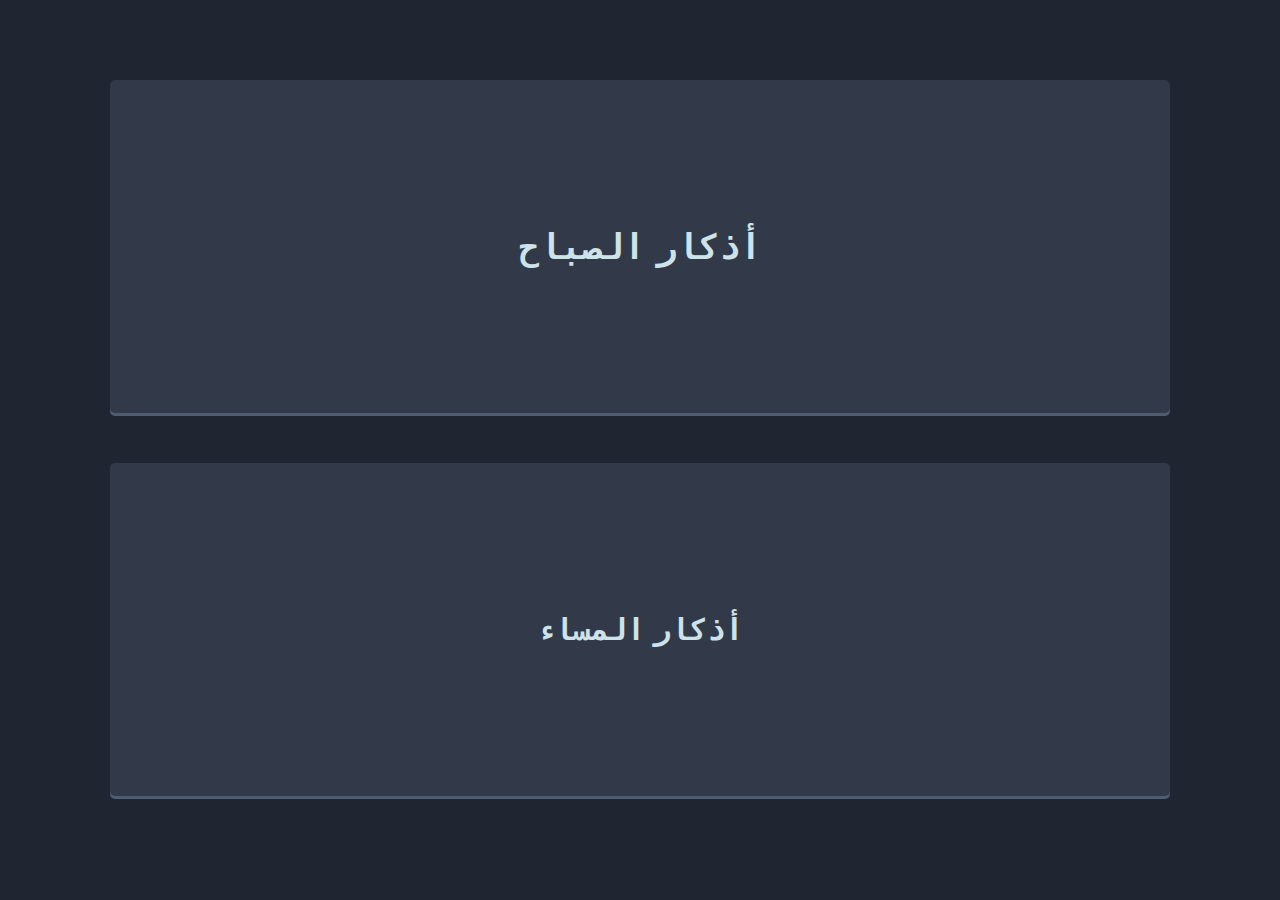
==== index.html @ a1f774f6 "Adding main files" ====
<!DOCTYPE html>
<html lang="en">
<head>
  <meta charset="UTF-8">
  <meta http-equiv="X-UA-Compatible" content="IE=Edge">
  <meta name="viewport" content="width=device-width, initial-scale=1">
  <title>Azkar</title>
  <link rel="icon" href="images/icon.png">
  <link rel="stylesheet" href="style.css">
</head>
<body>
  <!-- start project -->
  <div class="container">
    <a href="pages/morning-azkar.html">
      <button class="first-btn" dir="rtl">
        أذكار الصباح
      </button>
    </a>
    <a href="pages/evening-azkar.html">
      <button class="second-btn" dir="rtl">
        أذكار المساء
      </button>
    </a>
  </div>
  <!-- end project -->
  <script src="main.js"></script>
</body>
</html>
---- style.css ----
:root {
  --light-cyan: hsl(193, 38%, 86%);
  --neon-green: hsl(150, 100%, 66%);
  --grayish-blue: hsl(217, 19%, 38%);
  --dark-grayish-blue: hsl(217, 19%, 24%);
  --dark-blue: hsl(218, 23%, 16%);
}

::selection {
  color: black;
  background-color: var(--neon-green);
}

* {
  box-sizing: border-box;
  font-family: monospace;
  -webkit-tap-highlight-color: transparent;
}

body {
  padding: 0;
  margin: 0;
  width: 100%;
  height: 100vh;
  overflow-x: hidden;
  overflow-y: scroll;
  background-color: var(--dark-blue);
}

.container {
  width: 100%;
  height: 100%;
  padding: 30px 20px;
}

.first-btn {
  width: 100%;
  height: 45%;
  padding: 15px;
  font-size: 30px;
  font-weight: bold;
  text-align: center;
  word-spacing: -10px;
  border: none;
  border-radius: 5px;
  color: var(--light-cyan);
  background-color: var(--dark-grayish-blue);
  box-shadow: 0 3px 0 0 var(--grayish-blue);
}

.second-btn {
  width: 100%;
  height: 45%;
  padding: 15px;
  margin-top: 50px;
  font-size: 30px;
  font-weight: bold;
  text-align: center;
  word-spacing: -10px;
  border: none;
  border-radius: 5px;
  color: var(--light-cyan);
  background-color: var(--dark-grayish-blue);
  box-shadow: 0 3px 0 0 var(--grayish-blue);
}

@media (min-width:900px) {
  body {
    padding: 50px 90px;
  }

  .btn {
    margin-top: 50px;
    font-size: 35px;
  }

  .first-btn {
    font-size: 35px;
  }
}
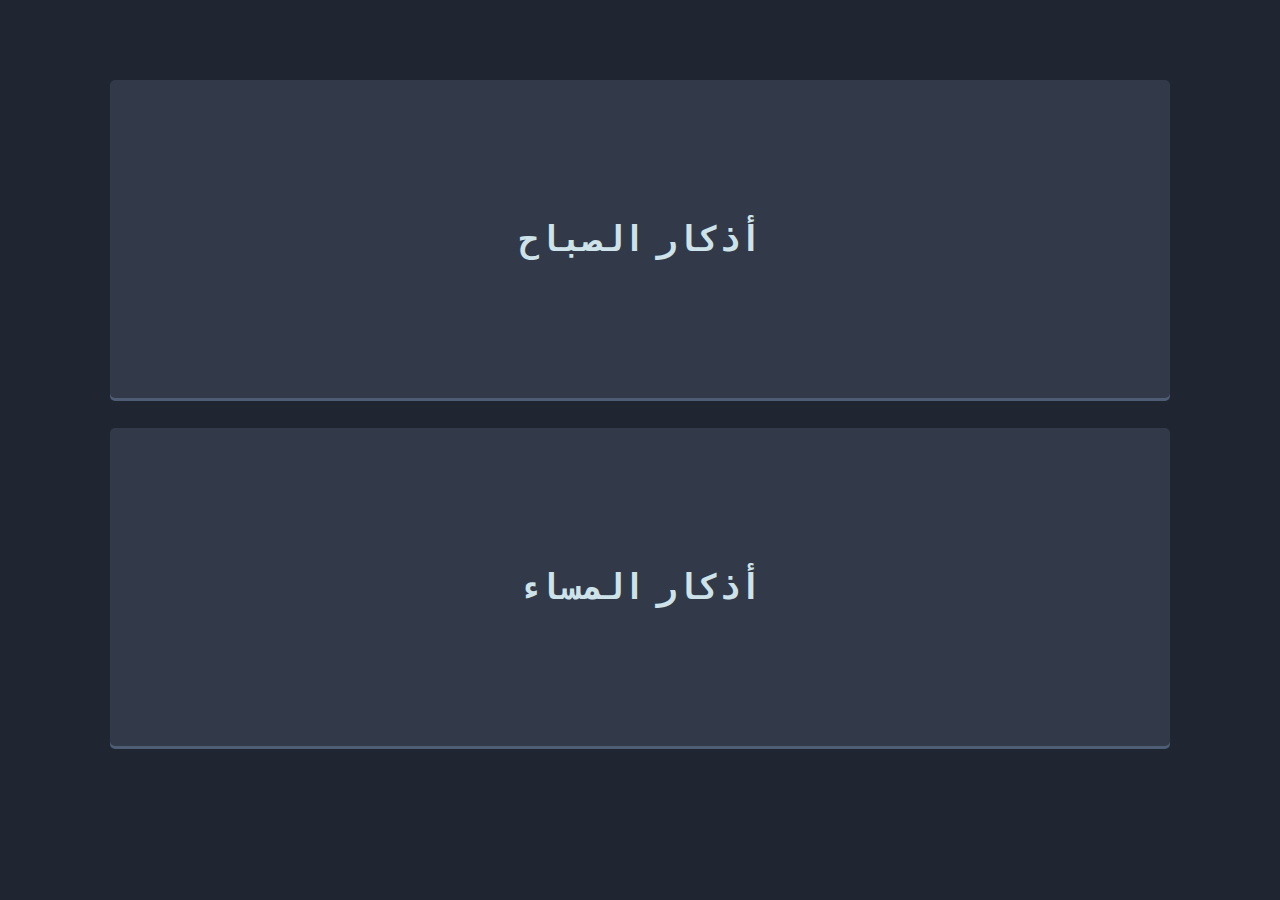
==== commit f61eef2f: "change browser bar color" ====
--- a/index.html
+++ b/index.html
@@ -4,6 +4,9 @@
   <meta charset="UTF-8">
   <meta http-equiv="X-UA-Compatible" content="IE=Edge">
   <meta name="viewport" content="width=device-width, initial-scale=1">
+  <meta name="theme-color" content="#1a1d2c">
+  <meta name="msapplication-navbutton-color" content="#1a1d2c">
+  <meta name="apple-mobile-web-app-status-bar-style" content="#1a1d2c">
   <title>Azkar</title>
   <link rel="icon" href="images/icon.png">
   <link rel="stylesheet" href="style.css">
--- a/style.css
+++ b/style.css
@@ -22,8 +22,7 @@
   margin: 0;
   width: 100%;
   height: 100vh;
-  overflow-x: hidden;
-  overflow-y: scroll;
+  overflow: hidden;
   background-color: var(--dark-blue);
 }
 
@@ -35,9 +34,9 @@
 
 .first-btn {
   width: 100%;
-  height: 45%;
+  height: 43%;
   padding: 15px;
-  font-size: 30px;
+  font-size: 35px;
   font-weight: bold;
   text-align: center;
   word-spacing: -10px;
@@ -50,10 +49,10 @@
 
 .second-btn {
   width: 100%;
-  height: 45%;
+  height: 43%;
   padding: 15px;
-  margin-top: 50px;
-  font-size: 30px;
+  margin-top: 30px;
+  font-size: 35px;
   font-weight: bold;
   text-align: center;
   word-spacing: -10px;
